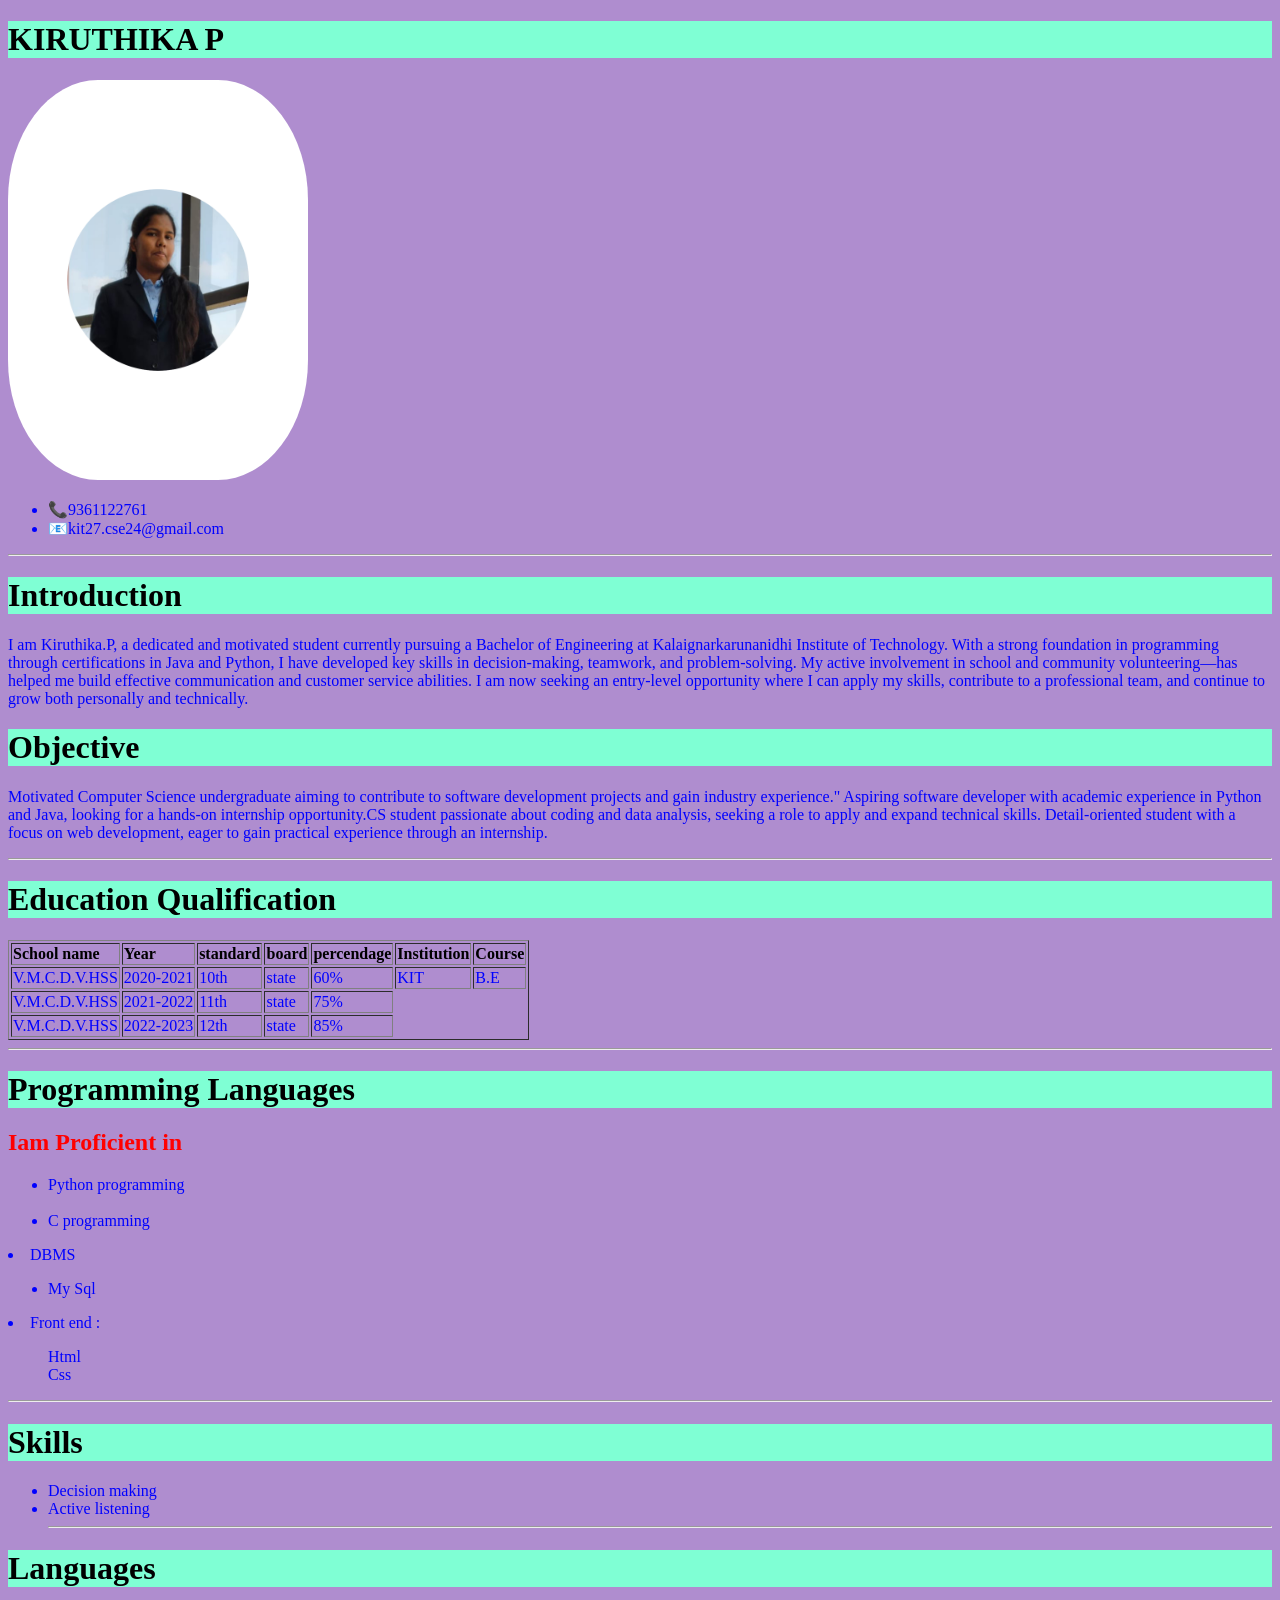
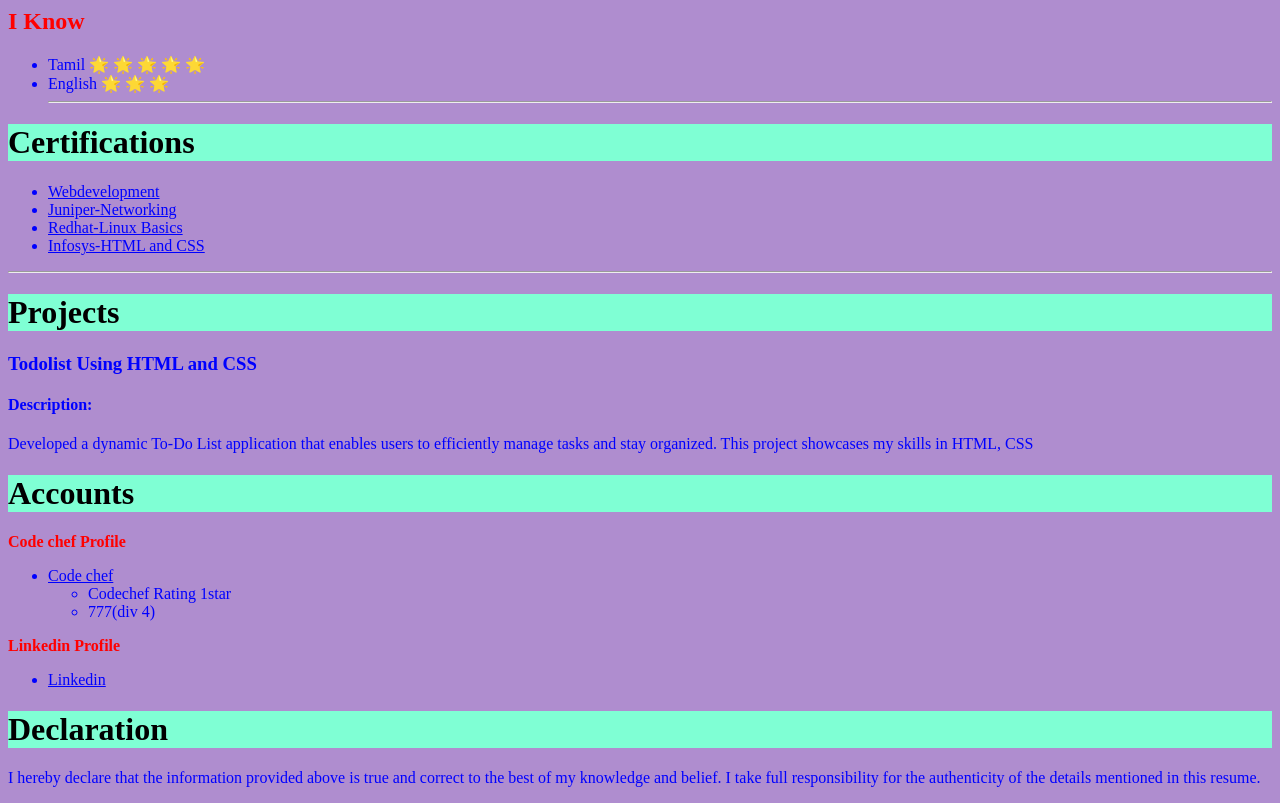
==== index.html @ 100402ee "Add files via upload" ====
<!DOCTYPE html>
<html lang="en">
<head>
    <meta charset="UTF-8">
    <meta name="viewport" content="width=device-width, initial-scale=1.0">
    <title>Document</title>
    <link rel="stylesheet" href="style.css">
<style>
    *{
        color:blue;
    }
    h1{
        color:black;
        background-color: rgba(69, 69, 50, 0.312);
    }
    h2{
        color:red;
    }
    h1{
        background-color: aquamarine;
    }
    * body{
        background-color:rgb(175, 141, 207)
    }
</style>
</head>
<body>
    <div style="text-align: left">
    <h1>
        KIRUTHIKA P
    </h1>
    <img src="./kiruthi.jpg"width="300"
        <a href="https://image.emojipng.com/897/1337897.jpg"></a>
        <ul>
        <li>📞9361122761</li>
        <li>📧kit27.cse24@gmail.com</li>
        </ul><hr>
        <h1>Introduction</h1>
        <p>
            I am Kiruthika.P, a dedicated and motivated student currently pursuing a Bachelor of Engineering at Kalaignarkarunanidhi Institute of Technology. With a strong foundation in programming through certifications in Java and Python, I have developed key skills in decision-making, teamwork, and problem-solving. My active involvement in school and community volunteering—has helped me build effective communication and customer service abilities. I am now seeking an entry-level opportunity where I can apply my skills, contribute to a professional team, and continue to grow both personally and technically.

        </p>
        <h1>Objective</h1>
        <p>Motivated Computer Science undergraduate aiming to contribute to software development projects and gain industry experience."
Aspiring software developer with academic experience in Python and Java, looking for a hands-on internship opportunity.CS student passionate about coding and data analysis, seeking a role to apply and expand technical skills.
Detail-oriented student with a focus on web development, eager to gain practical experience through an internship.
</p>
<hr>
<h1>Education Qualification</h1>
<table border="1">
    <t head>
            <tr>
        <th style="color:black;">
            School name
        </th>
        <th style="color:black;">
        Year</th>
        <th style="color:black;">
        standard</th>
        <th style="color:black;">
        board</th>
        <th style="color:black;">
        percendage</th>
        <th style="color:black;">
            Institution
        <th style="color:black">
            Course
        </tr>
    </t head>
    <t body>
        <tr>
            <td>V.M.C.D.V.HSS</td>
            <td>2020-2021</td>
            <td>10th</td>
            <td>state</td>
            <td>60%</td>
            <td>KIT</td>
            <td>B.E</td>

        </tr>
        <tr>
            <td>V.M.C.D.V.HSS</td>
            <td>2021-2022</td>
            <td>11th</td>
            <td>state</td>
            <td>75%</td>
        </tr>
        <tr>
            <td>V.M.C.D.V.HSS</td>
            <td>2022-2023</td>
            <td>12th</td>
            <td>state</td>
            <td>85%</td>
        </tr>
    </tbody>
</table><hr>
    <h1>Programming Languages</h1>
    <h2>Iam Proficient in</h2>
    <ul>
        <li>Python programming</li><br>
        <li> C programming</li></ul>
        <li>DBMS</li>
        <ul>
        <li>My Sql</li>
        </ul>
        <li>Front end :</li>
        <ul>
            Html<br>
            Css
        </ul>
    </ul><hr>
    <h1>Skills</h1>
    <ul>
        <li>Decision making</li>
        <li>Active listening</li><hr>
    </ul>
    <h1>Languages</h1>
    <h2>I Know</h2>
    <ul>
        <li>Tamil  🌟  🌟  🌟  🌟  🌟 </li>
        <li>English  🌟  🌟  🌟 </li><hr>
    </ul>
    <h1>Certifications</h1>
    <ul>
        <li><a href="./Certifications/WebDevelopmentFundamentals_Badge20241106-28-npmvl0.pdf">Webdevelopment</a>
        <li><a href="./Certifications/Certificate-912536-12097.pdf">Juniper-Networking</a>
        <li><a href="./Certifications/RedHatTrainingGettingStartedwithLinuxFundamentalsRH104-RHA-Ver.9.1_Badge20250502-26-6sevey.pdf">Redhat-Linux Basics</a></li>
        <li><a href="./Certifications/1-cd1059cf-c0b4-44fe-bdcb-0a24f4efb877.pdf">Infosys-HTML and CSS</a>
        </ul><hr>
        <h1>Projects</h1>
            <h3>Todolist Using HTML and CSS</h3>
            <h4><b>Description:</b></h4>
            <p>
Developed a dynamic To-Do List application that enables users to efficiently manage tasks and stay organized. This project showcases my skills in HTML, CSS</p>
    <h1>Accounts</h1>
    <b style="color:red">Code chef Profile</b>    
    <ul>
          <li><a href="https://www.codechef.com/users/kit27cse24">Code chef</a></li>
        <ul>
          <li>Codechef Rating 1star</li>
          <li>777(div 4)</li>
        </ul>
    </ul>
    <b style="color:red;">Linkedin Profile</b>
    <ul>        
          <li><a href="https://www.linkedin.com/in/kiruthika-p-8926342a5?https://www.linkedin.com/in/kiruthika-p-8926342a5?utm_source=share&utm_campaign=share_via&utm_content=profile&utm_medium=android_app">Linkedin</a></li></ul>    
    <h1>Declaration</h1>
    <p>I hereby declare that the information provided above is true and correct to the best of my knowledge and belief. I take full responsibility for the authenticity of the details mentioned in this resume.
</p>
</div>
</body>
</html>
---- style.css ----
img{
    border-radius: 30%;
}
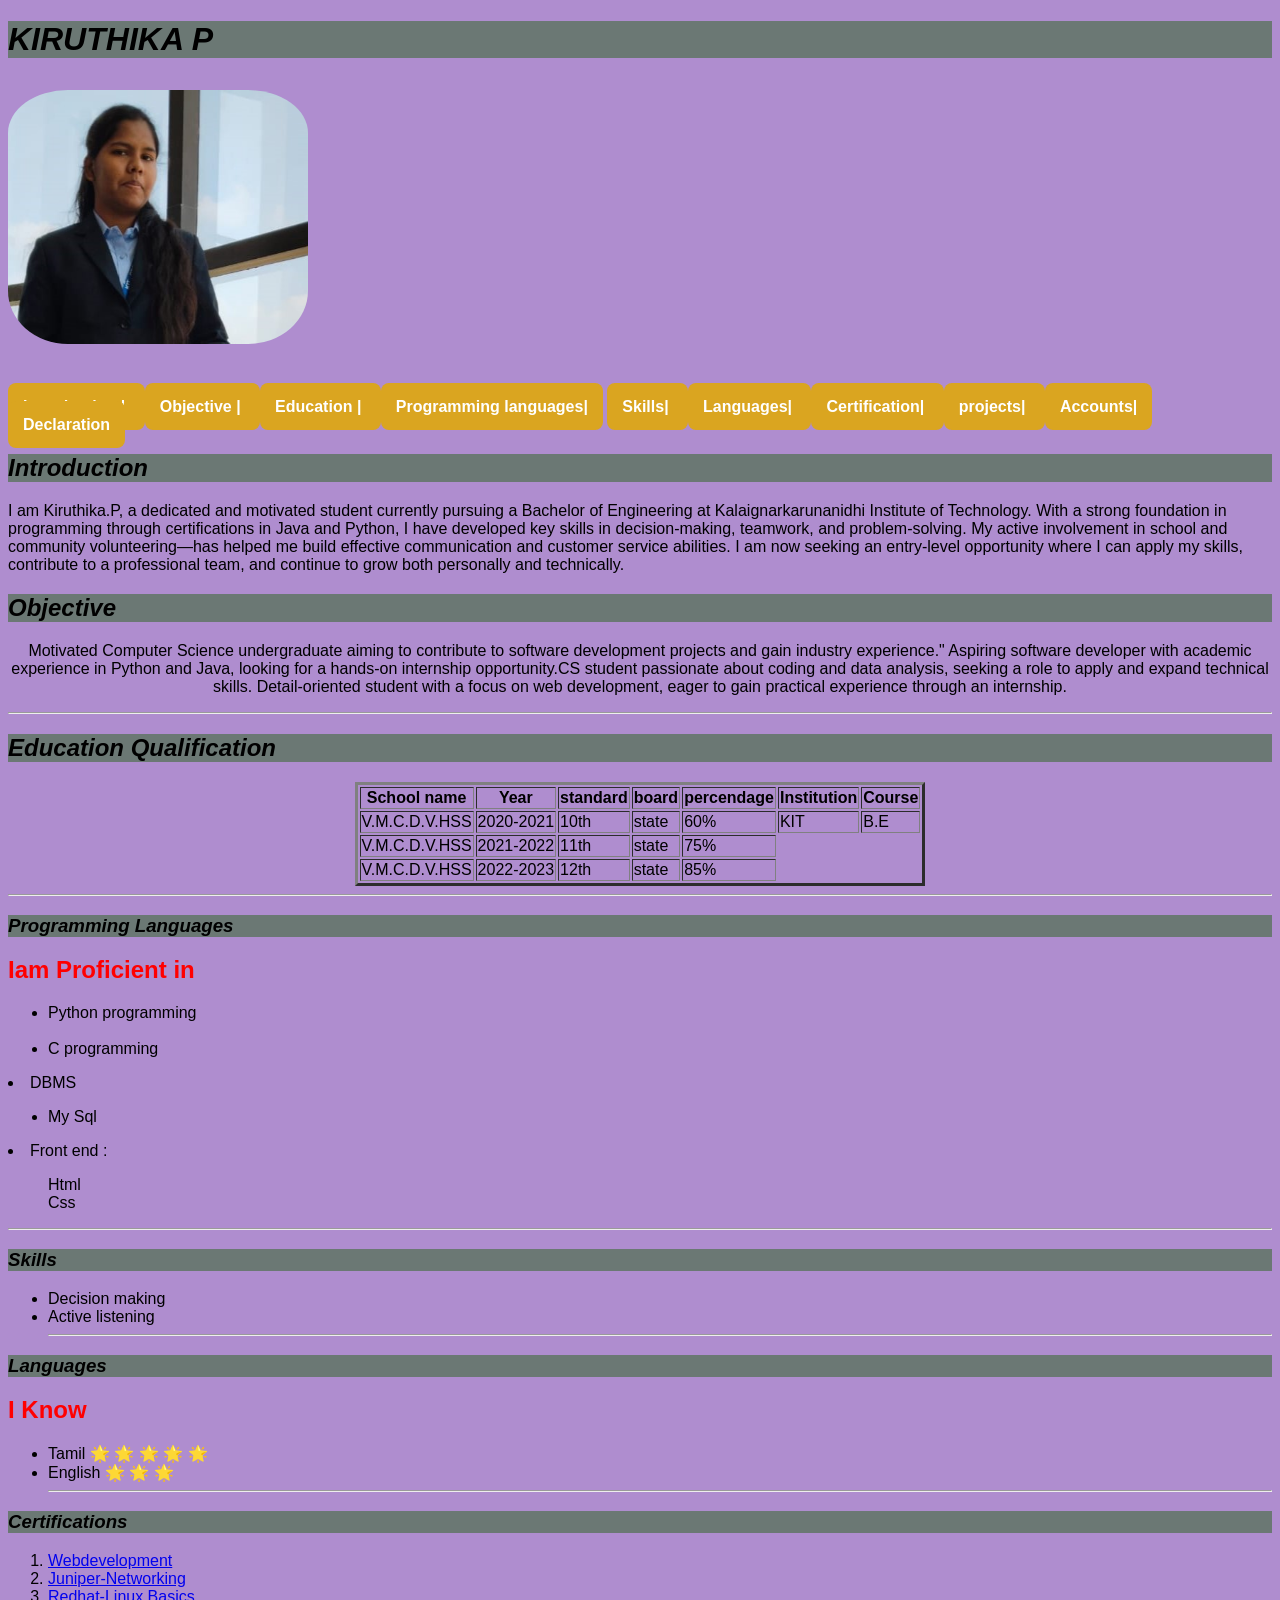
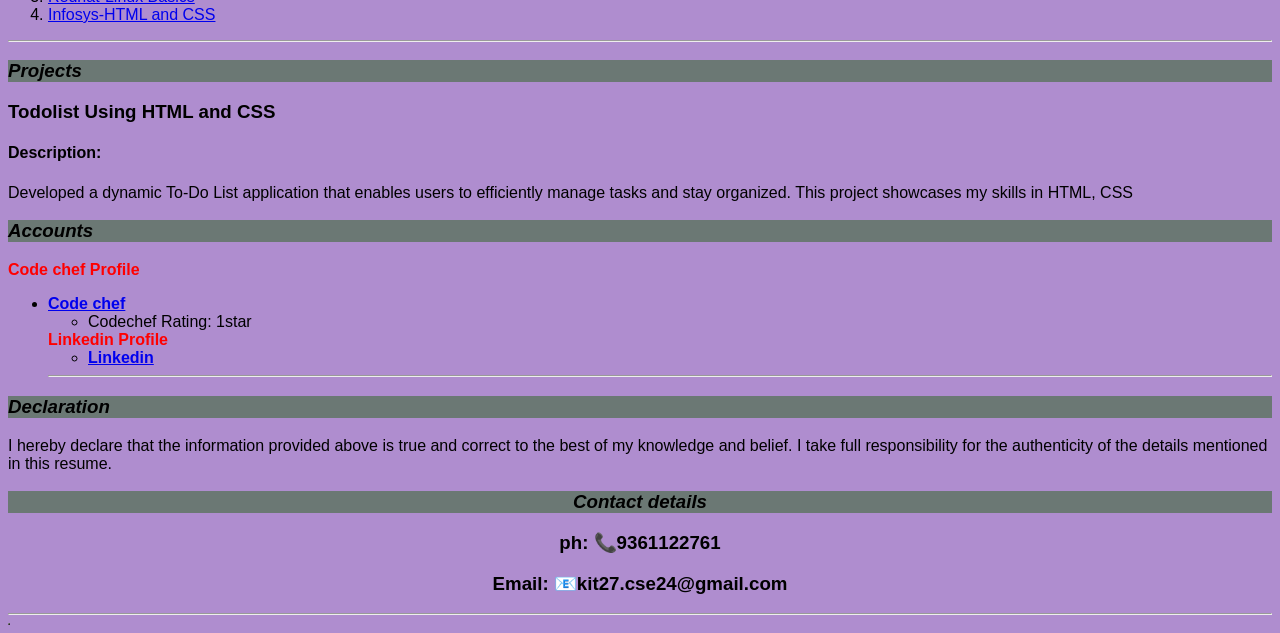
==== commit 2776a49e: "Add files via upload" ====
--- a/index.html
+++ b/index.html
@@ -6,9 +6,6 @@
     <title>Document</title>
     <link rel="stylesheet" href="style.css">
 <style>
-    *{
-        color:blue;
-    }
     h1{
         color:black;
         background-color: rgba(69, 69, 50, 0.312);
@@ -17,7 +14,7 @@
         color:red;
     }
     h1{
-        background-color: aquamarine;
+        background-color: rgb(107, 120, 116);
     }
     * body{
         background-color:rgb(175, 141, 207)
@@ -25,29 +22,44 @@
 </style>
 </head>
 <body>
-    <div style="text-align: left">
-    <h1>
-        KIRUTHIKA P
-    </h1>
-    <img src="./kiruthi.jpg"width="300"
-        <a href="https://image.emojipng.com/897/1337897.jpg"></a>
-        <ul>
-        <li>📞9361122761</li>
-        <li>📧kit27.cse24@gmail.com</li>
-        </ul><hr>
-        <h1>Introduction</h1>
+    <header>
+            <div style="text-align: left">
+            <h1>KIRUTHIKA P</h1>
+            <img src="./WhatsApp Image 2025-06-07 at 11.53.05 AM.jpeg"width="300"></center>
+
+            <nav><b>
+                <a href="#intro">Introduction |  </a>
+                <a href="#obj">   Objective |  </a>
+                <a href="#Edu">   Education | </a>
+                <a href="#programming"> Programming languages|</a>
+                <a href="#skills">  Skills|   </a>
+                <a href="#lang">   Languages|  </a>
+                <a href="#Certification">   Certification|  </a>
+                <a href="#pro">   projects|   </a>
+                <a href="#Acc">   Accounts|  </a>
+                <a href="#Dec">   Declaration</a></b>
+            </nav>
+    </header>
+    <center><section id="intro">
+        <h1>Introduction</h1></section>
+        </center>
         <p>
             I am Kiruthika.P, a dedicated and motivated student currently pursuing a Bachelor of Engineering at Kalaignarkarunanidhi Institute of Technology. With a strong foundation in programming through certifications in Java and Python, I have developed key skills in decision-making, teamwork, and problem-solving. My active involvement in school and community volunteering—has helped me build effective communication and customer service abilities. I am now seeking an entry-level opportunity where I can apply my skills, contribute to a professional team, and continue to grow both personally and technically.
 
         </p>
-        <h1>Objective</h1>
-        <p>Motivated Computer Science undergraduate aiming to contribute to software development projects and gain industry experience."
-Aspiring software developer with academic experience in Python and Java, looking for a hands-on internship opportunity.CS student passionate about coding and data analysis, seeking a role to apply and expand technical skills.
-Detail-oriented student with a focus on web development, eager to gain practical experience through an internship.
-</p>
+    </section>
+        <section id="obj">
+        <center><h1>Objective</h1>
+                <p>Motivated Computer Science undergraduate aiming to contribute to software development projects and gain industry experience."
+        Aspiring software developer with academic experience in Python and Java, looking for a hands-on internship opportunity.CS student passionate about coding and data analysis, seeking a role to apply and expand technical skills.
+        Detail-oriented student with a focus on web development, eager to gain practical experience through an internship.
+        </p></center>
+        </section>
 <hr>
+<section id="Edu">
 <h1>Education Qualification</h1>
-<table border="1">
+<center>
+<table border="3">
     <t head>
             <tr>
         <th style="color:black;">
@@ -93,7 +105,8 @@
             <td>85%</td>
         </tr>
     </tbody>
-</table><hr>
+</table><hr></center>
+<section id="programming">
     <h1>Programming Languages</h1>
     <h2>Iam Proficient in</h2>
     <ul>
@@ -108,45 +121,60 @@
             Html<br>
             Css
         </ul>
-    </ul><hr>
+    </ul><hr></section>
+    <section id="skills">
     <h1>Skills</h1>
     <ul>
         <li>Decision making</li>
         <li>Active listening</li><hr>
-    </ul>
+    </ul></section>
+    <section id="Lang">
     <h1>Languages</h1>
     <h2>I Know</h2>
     <ul>
         <li>Tamil  🌟  🌟  🌟  🌟  🌟 </li>
         <li>English  🌟  🌟  🌟 </li><hr>
-    </ul>
+    </ul></center></section>
+    <section id="Certification">
     <h1>Certifications</h1>
-    <ul>
+    <ol>
         <li><a href="./Certifications/WebDevelopmentFundamentals_Badge20241106-28-npmvl0.pdf">Webdevelopment</a>
         <li><a href="./Certifications/Certificate-912536-12097.pdf">Juniper-Networking</a>
         <li><a href="./Certifications/RedHatTrainingGettingStartedwithLinuxFundamentalsRH104-RHA-Ver.9.1_Badge20250502-26-6sevey.pdf">Redhat-Linux Basics</a></li>
         <li><a href="./Certifications/1-cd1059cf-c0b4-44fe-bdcb-0a24f4efb877.pdf">Infosys-HTML and CSS</a>
-        </ul><hr>
+        </ol><hr></section>
+        <section id="Pro">
         <h1>Projects</h1>
             <h3>Todolist Using HTML and CSS</h3>
             <h4><b>Description:</b></h4>
             <p>
-Developed a dynamic To-Do List application that enables users to efficiently manage tasks and stay organized. This project showcases my skills in HTML, CSS</p>
+Developed a dynamic To-Do List application that enables users to efficiently manage tasks and stay organized. This project showcases my skills in HTML, CSS</p></section>
+<section id="Acc">   
     <h1>Accounts</h1>
     <b style="color:red">Code chef Profile</b>    
     <ul>
-          <li><a href="https://www.codechef.com/users/kit27cse24">Code chef</a></li>
+          <li><a href="https://www.codechef.com/users/kit27cse24"><b>Code chef</b></a></li>
         <ul>
-          <li>Codechef Rating 1star</li>
-          <li>777(div 4)</li>
+          <li>Codechef Rating: 1star</li>
         </ul>
-    </ul>
     <b style="color:red;">Linkedin Profile</b>
     <ul>        
-          <li><a href="https://www.linkedin.com/in/kiruthika-p-8926342a5?https://www.linkedin.com/in/kiruthika-p-8926342a5?utm_source=share&utm_campaign=share_via&utm_content=profile&utm_medium=android_app">Linkedin</a></li></ul>    
+          <li><a href="https://www.linkedin.com/in/kiruthika-p-8926342a5?https://www.linkedin.com/in/kiruthika-p-8926342a5?utm_source=share&utm_campaign=share_via&utm_content=profile&utm_medium=android_app"><b>Linkedin</b></a></li>
+    </ul><hr></section>
+    <section id="Dec">
     <h1>Declaration</h1>
-    <p>I hereby declare that the information provided above is true and correct to the best of my knowledge and belief. I take full responsibility for the authenticity of the details mentioned in this resume.
-</p>
+    <p>I hereby declare that the information provided above is true and correct to the best of my knowledge and belief. I take full responsibility for the authenticity of the details mentioned in this resume.   </p>
+    </ul></section>
+    <section id="#con">
+        <table border="1">
+        <footer>
+        <h1>Contact details</h1>
+        <h3>ph: 
+            📞9361122761</h3>
+        <h3>Email: 
+            📧kit27.cse24@gmail.com</h3>
+    </ul><hr></nav></center></footer></table>
+
 </div>
 </body>
 </html>
--- a/style.css
+++ b/style.css
@@ -1,3 +1,29 @@
 img{
-    border-radius: 30%;
+    border-radius: 20%;
+    padding-top: 10px;
+}
+h1{
+    text-align: left;
+    font-style: italic;
+}
+body{
+    font-family: Arial, Helvetica, sans-serif;
+    background-color: antiquewhite;
+}
+nav{
+    display:flex;
+    justify-content: center;
+    gap:50px;
+    margin-top: 50px;
+}
+nav a{
+    padding:15px;
+    background-color:goldenrod;
+    color:white;
+    text-decoration: none;
+    border-radius: 8px;
+    gap: 30px;
+}
+footer *{
+    text-align: center;
 }
